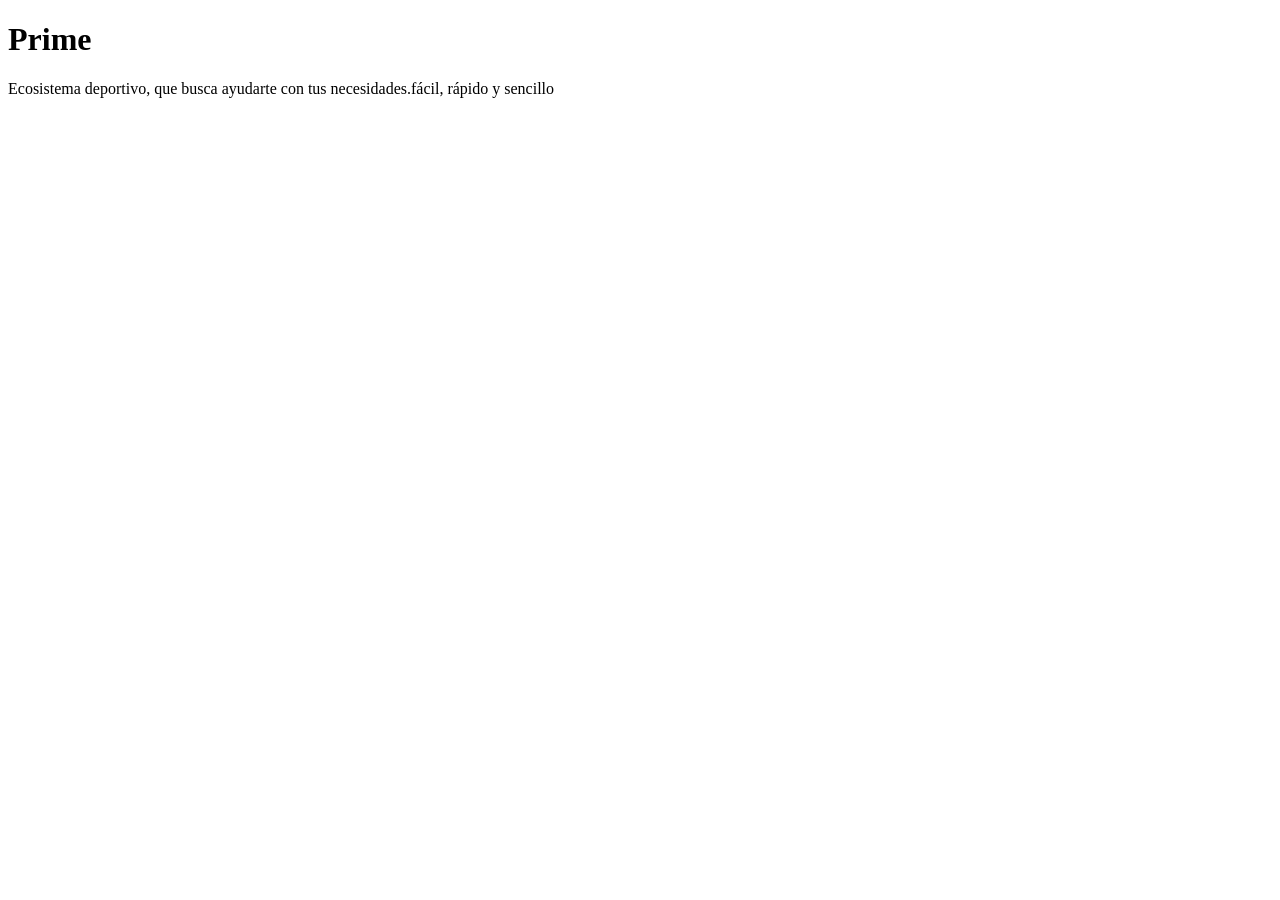
==== Index.html @ cd2591e3 "Add files via upload" ====
<!DOCTYPE html>
<html lang="es">
    <head>
        <meta charset="UTF-8">
        <meta name="viewport" content="width=device-width, initial-scale=1.0">
        <title>Prime</title>
    </head>
    <body>
        <h1>Prime</h1>
        <p>Ecosistema deportivo, que busca ayudarte con tus necesidades.fácil, rápido y sencillo</p>
    </body>
</html>
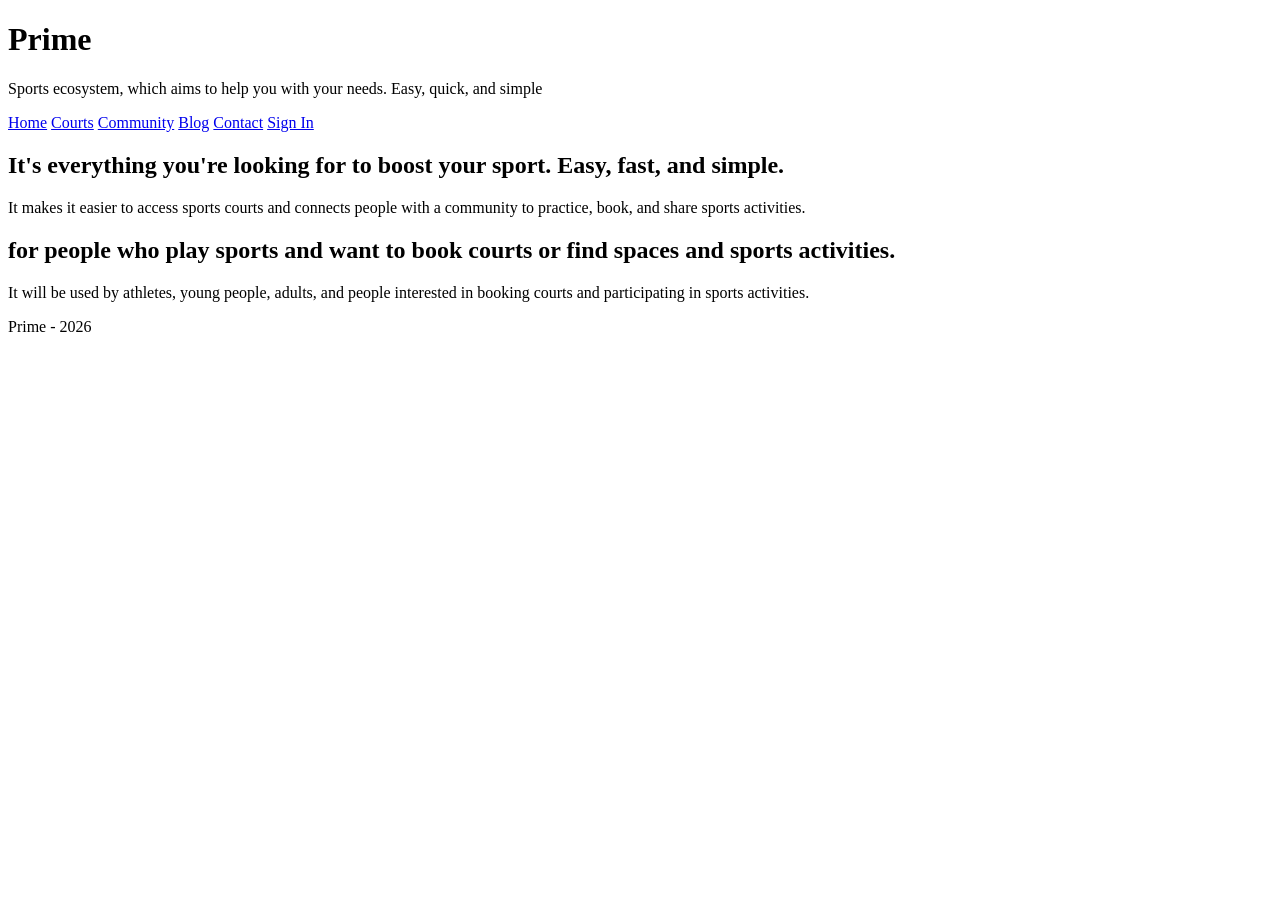
==== commit 7a1d9e15: "main" ====
--- a/Index.html
+++ b/Index.html
@@ -6,7 +6,34 @@
         <title>Prime</title>
     </head>
     <body>
+        <header>
         <h1>Prime</h1>
-        <p>Ecosistema deportivo, que busca ayudarte con tus necesidades.fácil, rápido y sencillo</p>
+        <p>Sports ecosystem, which aims to help you with your needs. Easy, quick, and simple</p>
+        </header>
+
+<nav>
+    <a href="#">Home</a>
+    <a href="#">Courts</a>
+    <a href="#">Community</a>
+    <a href="#">Blog</a>
+    <a href="#">Contact</a>
+    <a href="#">Sign In</a>
+</nav>
+
+<main>
+    <section>
+        <h2>It's everything you're looking for to boost your sport. Easy, fast, and simple.</h2>
+        <p>It makes it easier to access sports courts and connects people with a community to practice, book, and share sports activities.</p>
+    </section>
+    <section>
+        <h2>for people who play sports and want to book courts or find spaces and sports activities.</h2>
+        <p>It will be used by athletes, young people, adults, and people interested in booking courts and participating in sports activities.</p>
+    </section>
+</main>
+
+
+<footer>
+    <p>Prime - 2026</p>
+</footer>
     </body>
-</html> +</html>
